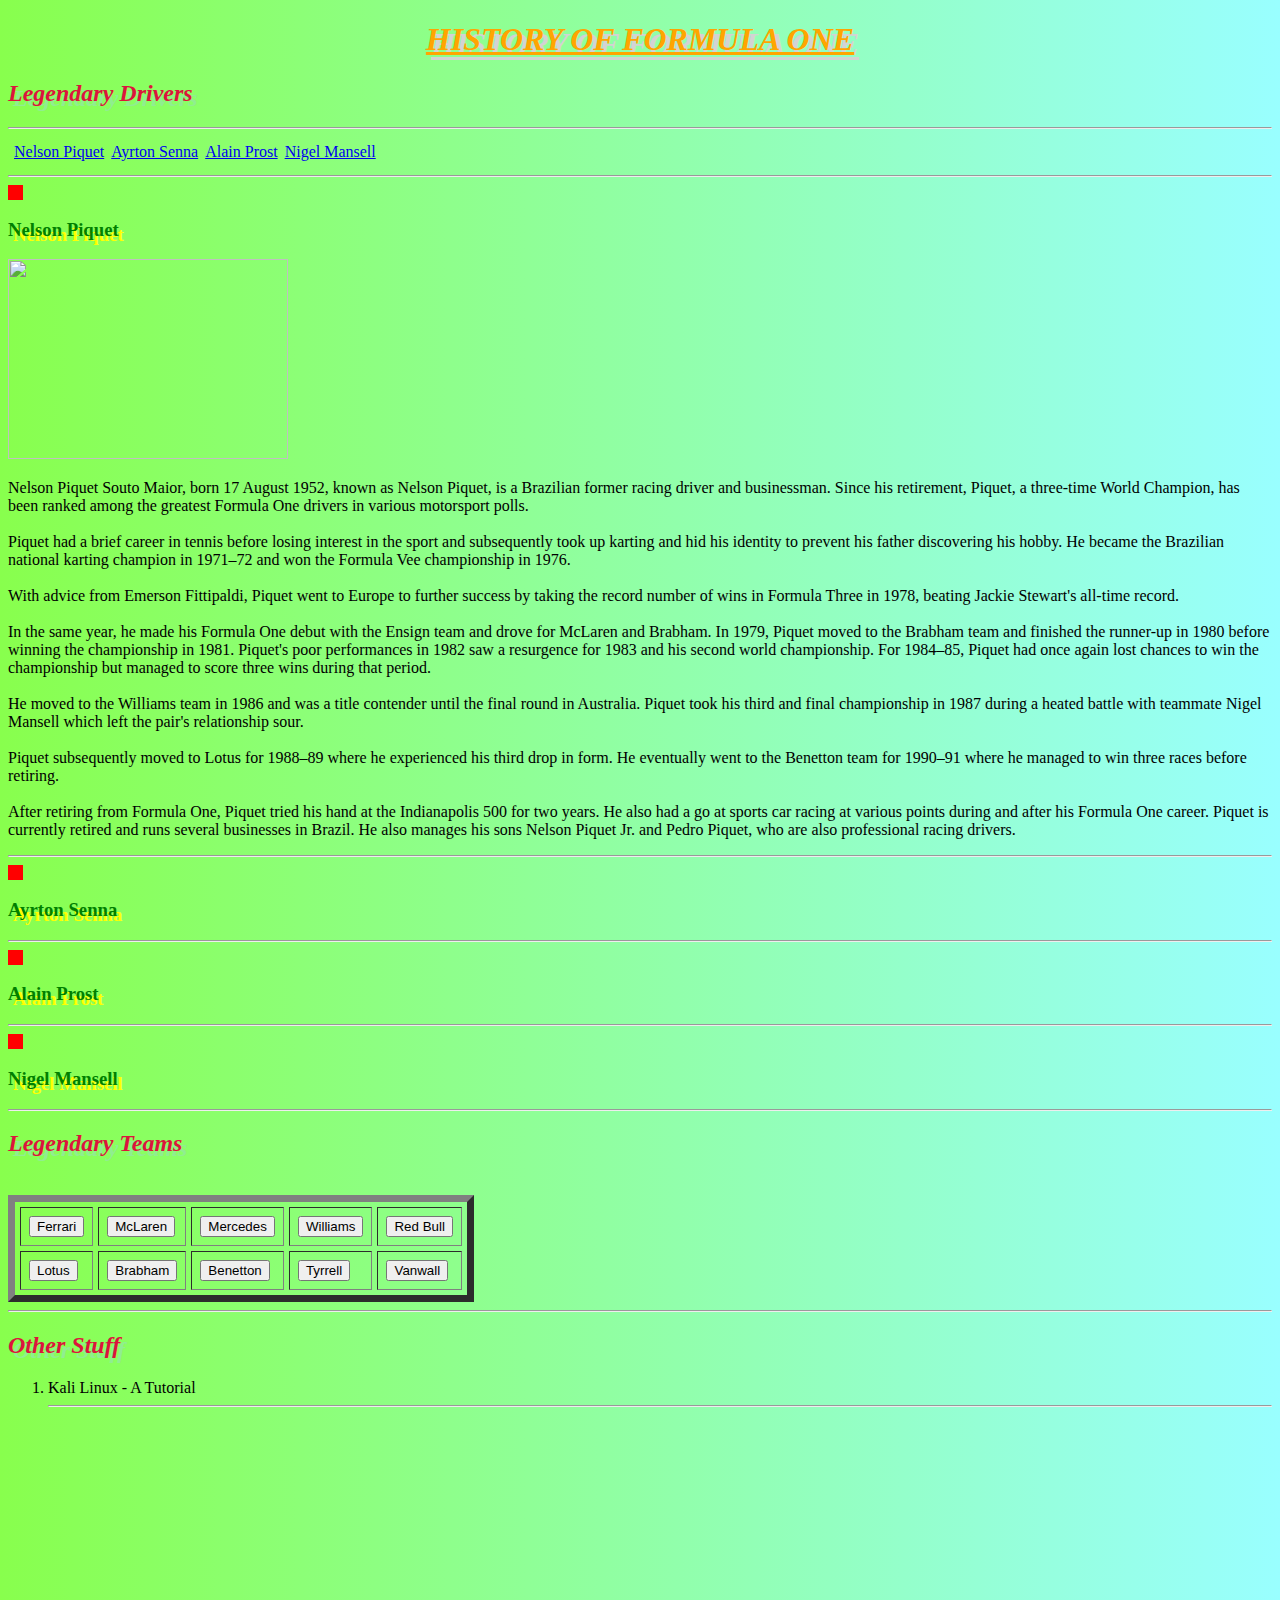
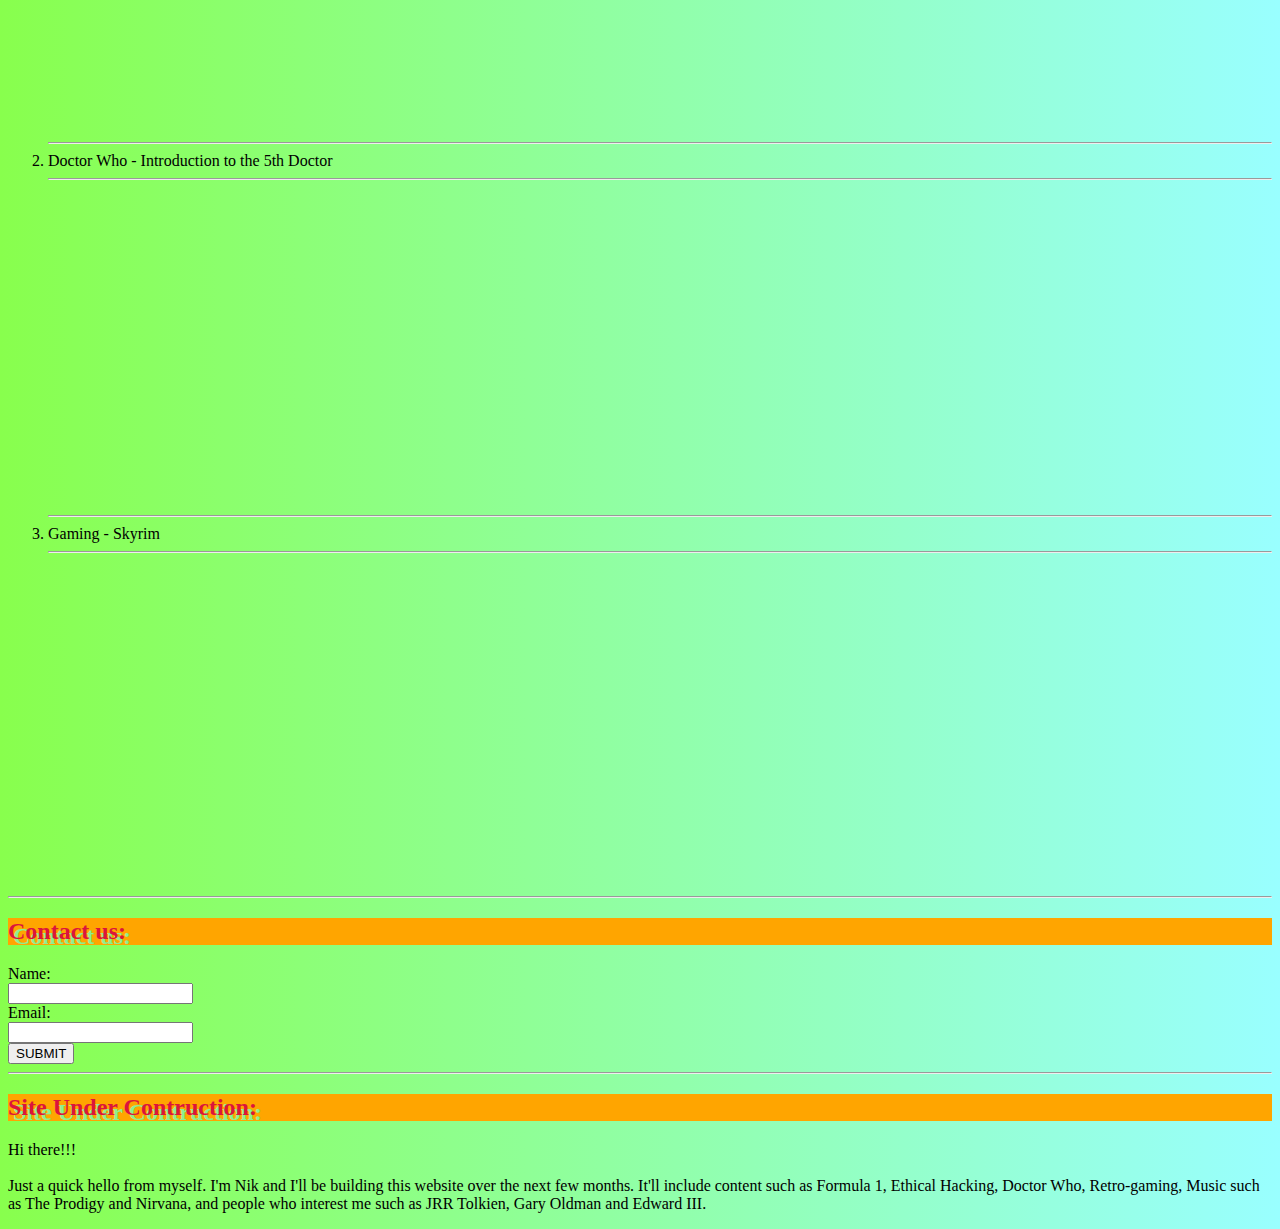
==== WebDevPrice -- Updated/index.html @ 3193a3b4 "Project started? Project resumed!" ====
<!DOCTYPE html>
<html lang="en">
    <head>
        <title>History of Formula 1</title>
        <link rel="stylesheet" href="style.css">
    </head>
    <body>
        <h1><b><u><i>HISTORY OF FORMULA ONE</i></u></b></h1>
        <h2><i><b>Legendary Drivers</b></i></h2>
        <hr>
        <table cellspacing="5" >
            <td><a href="#">Nelson Piquet</a></td>
            <td><a href="#">Ayrton Senna</a></td>
            <td><a href="#">Alain Prost</a></td>
            <td><a href="#">Nigel Mansell</a></td>
        </table>
        <hr>
        <div class="square"></div>
        <h3><b>Nelson Piquet</b></h3>

        <img
        src="https://statics.sportskeeda.com/wp-content/uploads/2013/01/Nelson-Piquet-1981-1983-1987-1184699.jpg" height="200" width="280">
        <p> Nelson Piquet Souto Maior, born 17 August 1952, known as Nelson Piquet, is a Brazilian former racing driver and businessman. Since his retirement, Piquet, a three-time World Champion, has been ranked among the greatest Formula One drivers in various motorsport polls.
        <br><br>Piquet had a brief career in tennis before losing interest in the sport and subsequently took up karting and hid his identity to prevent his father discovering his hobby. He became the Brazilian national karting champion in 1971–72 and won the Formula Vee championship in 1976.
        <br><br>With advice from Emerson Fittipaldi, Piquet went to Europe to further success by taking the record number of wins in Formula Three in 1978, beating Jackie Stewart's all-time record.
        <br><br>In the same year, he made his Formula One debut with the Ensign team and drove for McLaren and Brabham. In 1979, Piquet moved to the Brabham team and finished the runner-up in 1980 before winning the championship in 1981. Piquet's poor performances in 1982 saw a resurgence for 1983 and his second world championship. For 1984–85, Piquet had once again lost chances to win the championship but managed to score three wins during that period.
        <br><br>He moved to the Williams team in 1986 and was a title contender until the final round in Australia. Piquet took his third and final championship in 1987 during a heated battle with teammate Nigel Mansell which left the pair's relationship sour.
        <br><br>Piquet subsequently moved to Lotus for 1988–89 where he experienced his third drop in form. He eventually went to the Benetton team for 1990–91 where he managed to win three races before retiring.
        <br><br>After retiring from Formula One, Piquet tried his hand at the Indianapolis 500 for two years. He also had a go at sports car racing at various points during and after his Formula One career. Piquet is currently retired and runs several businesses in Brazil. He also manages his sons Nelson Piquet Jr. and Pedro Piquet, who are also professional racing drivers.</p>
        <hr>
          <div class="square"></div>
          <h3>Ayrton Senna</h3>
        <hr>
          <div class="square"></div>
          <h3>Alain Prost</h3>
        <hr>
          <div class="square"></div>
          <h3>Nigel Mansell</h3>
        <hr>
        <h2><i><b>Legendary Teams</b></i></h2>
        <table
            border="7"
            cellpadding="8"
            cellspacing="5">
            <tr>
                <td><button>Ferrari</button></td>
                <td><button>McLaren</button></td>
                <td><button>Mercedes</button></td>
                <td><button>Williams</button></td>
                <td><button>Red Bull</button></td>
            </tr>
            <tr>
                <td><button>Lotus</button></td>
                <td><button>Brabham</button></td>
                <td><button>Benetton</button></td>
                <td><button>Tyrrell</button></td>
                <td><button>Vanwall</button></td>
            </tr>
            <br>
        </table>
        <hr>
        <h2><i><b>Other Stuff</b></i></h2>
        <ol>
            <li>Kali Linux - A Tutorial</li>
            <hr>
            <iframe width="560" height="315" src="https://www.youtube.com/embed/lZAoFs75_cs" title="YouTube video player" frameborder="0" allow="accelerometer; autoplay; clipboard-write; encrypted-media; gyroscope; picture-in-picture" allowfullscreen></iframe>
            <hr>
            <li>Doctor Who - Introduction to the 5th Doctor</li>
            <hr>
            <iframe width="560" height="315" src="https://www.youtube.com/embed/2q2r_NIXhMY" title="YouTube video player" frameborder="0" allow="accelerometer; autoplay; clipboard-write; encrypted-media; gyroscope; picture-in-picture" allowfullscreen></iframe>
            <hr>
            <li>Gaming - Skyrim</li>
            <hr>
            <iframe width="560" height="315" src="https://www.youtube.com/embed/6umhTJQltak" title="YouTube video player" frameborder="0" allow="accelerometer; autoplay; clipboard-write; encrypted-media; gyroscope; picture-in-picture" allowfullscreen></iframe>
        </ol>
        <hr>
        <div class="container">
          <h2>Contact us:</h2>
        </div>
        <form>
            Name:<br>
            <input type="text">
            <br>
            Email:<br>
            <input type="text"><br>
            <button>SUBMIT</button>
            </form>
        <hr>
        <div class="container">
          <h2>Site Under Contruction:</h2>
        </div>
        <p>Hi there!!!<br>
        <br>Just a quick hello from myself. I'm Nik and I'll be building this website over the next few months. It'll include content such as Formula 1, Ethical Hacking, Doctor Who, Retro-gaming, Music such as The Prodigy and Nirvana, and people who interest me such as JRR Tolkien, Gary Oldman and Edward III.</p>
    </body>
</html>
---- WebDevPrice -- Updated/style.css ----
body {
  background: linear-gradient(to left, #99ffff, #88ff4d);
}

.square {
  width: 15px;
  height: 15px;
  background-color: red;
}

.container {
  background-color: orange;
}

h1 {
    color: orange;
    text-align: center;
    text-shadow: 5px 5px lightgrey;
}

h2 {
    color: crimson;
    text-shadow: 5px 5px lightgreen;
}

h3 {
    color: green;
      text-shadow: 5px 5px yellow;
}
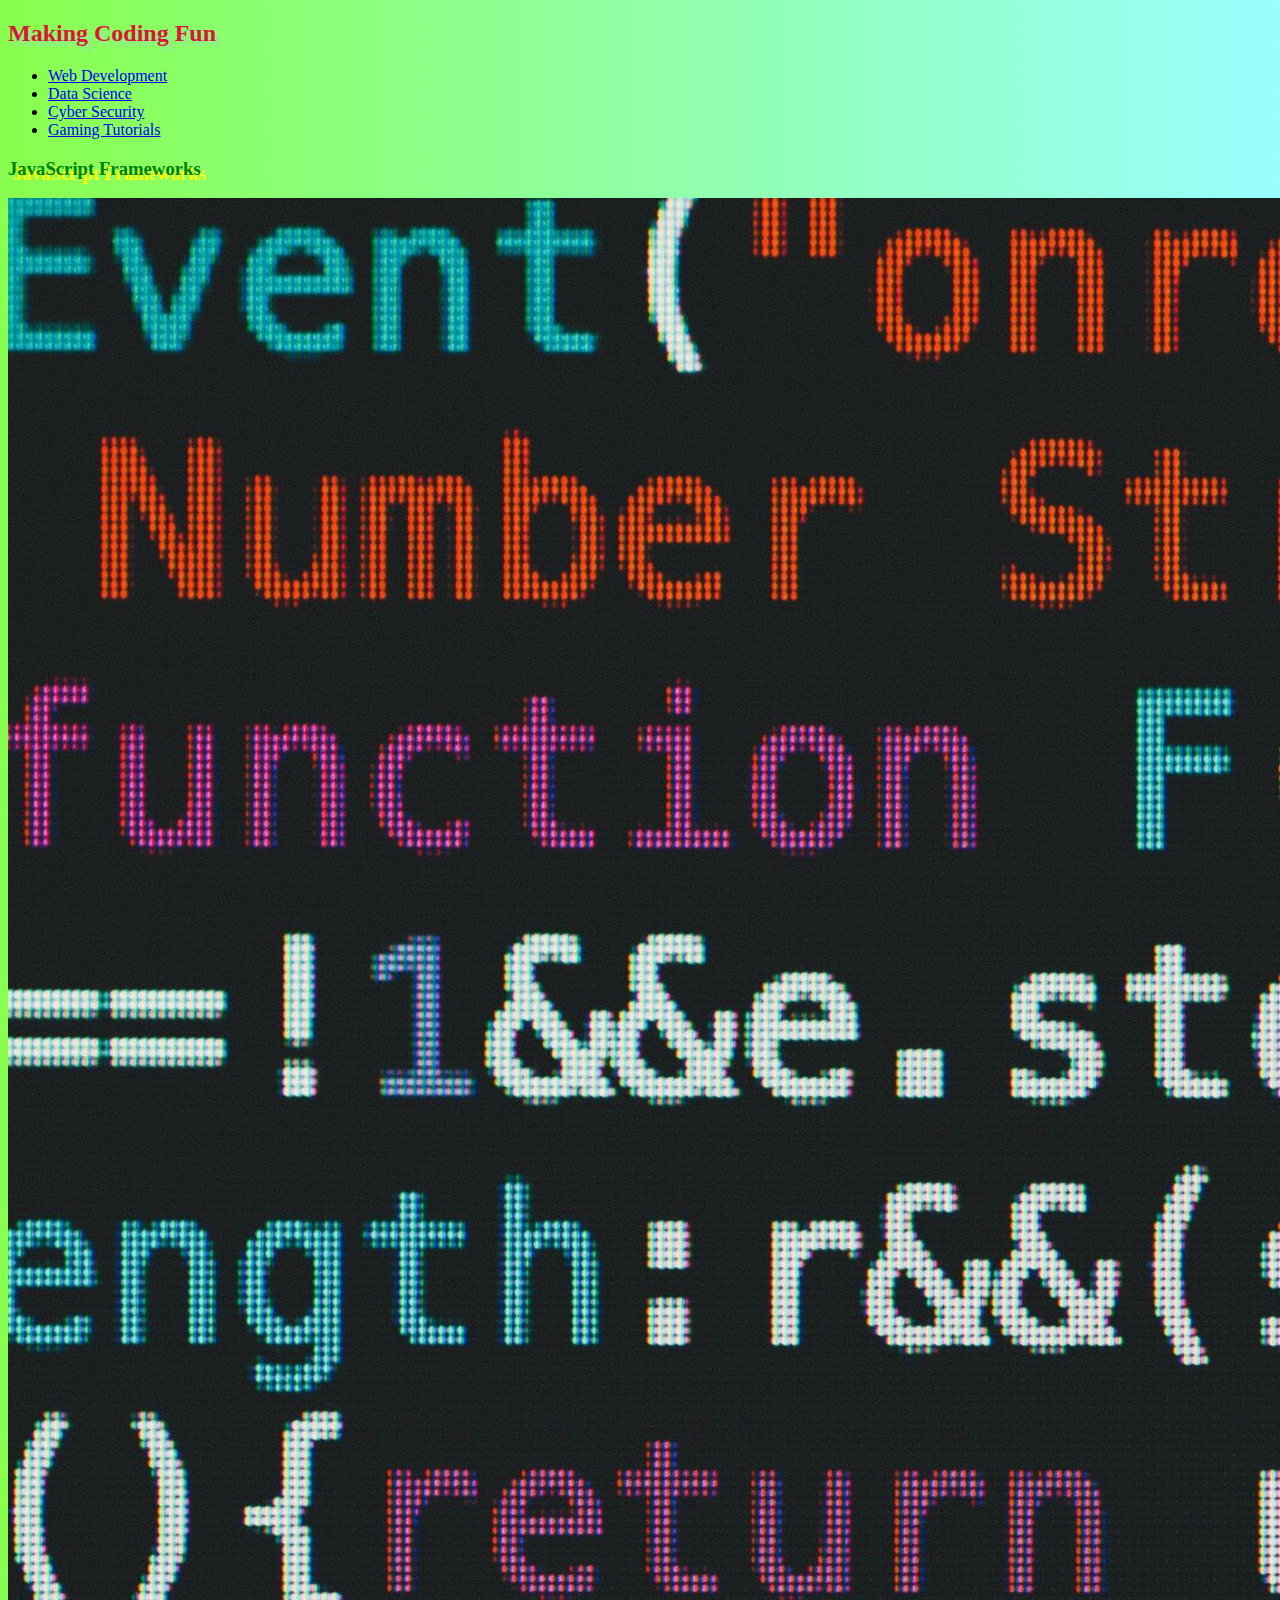
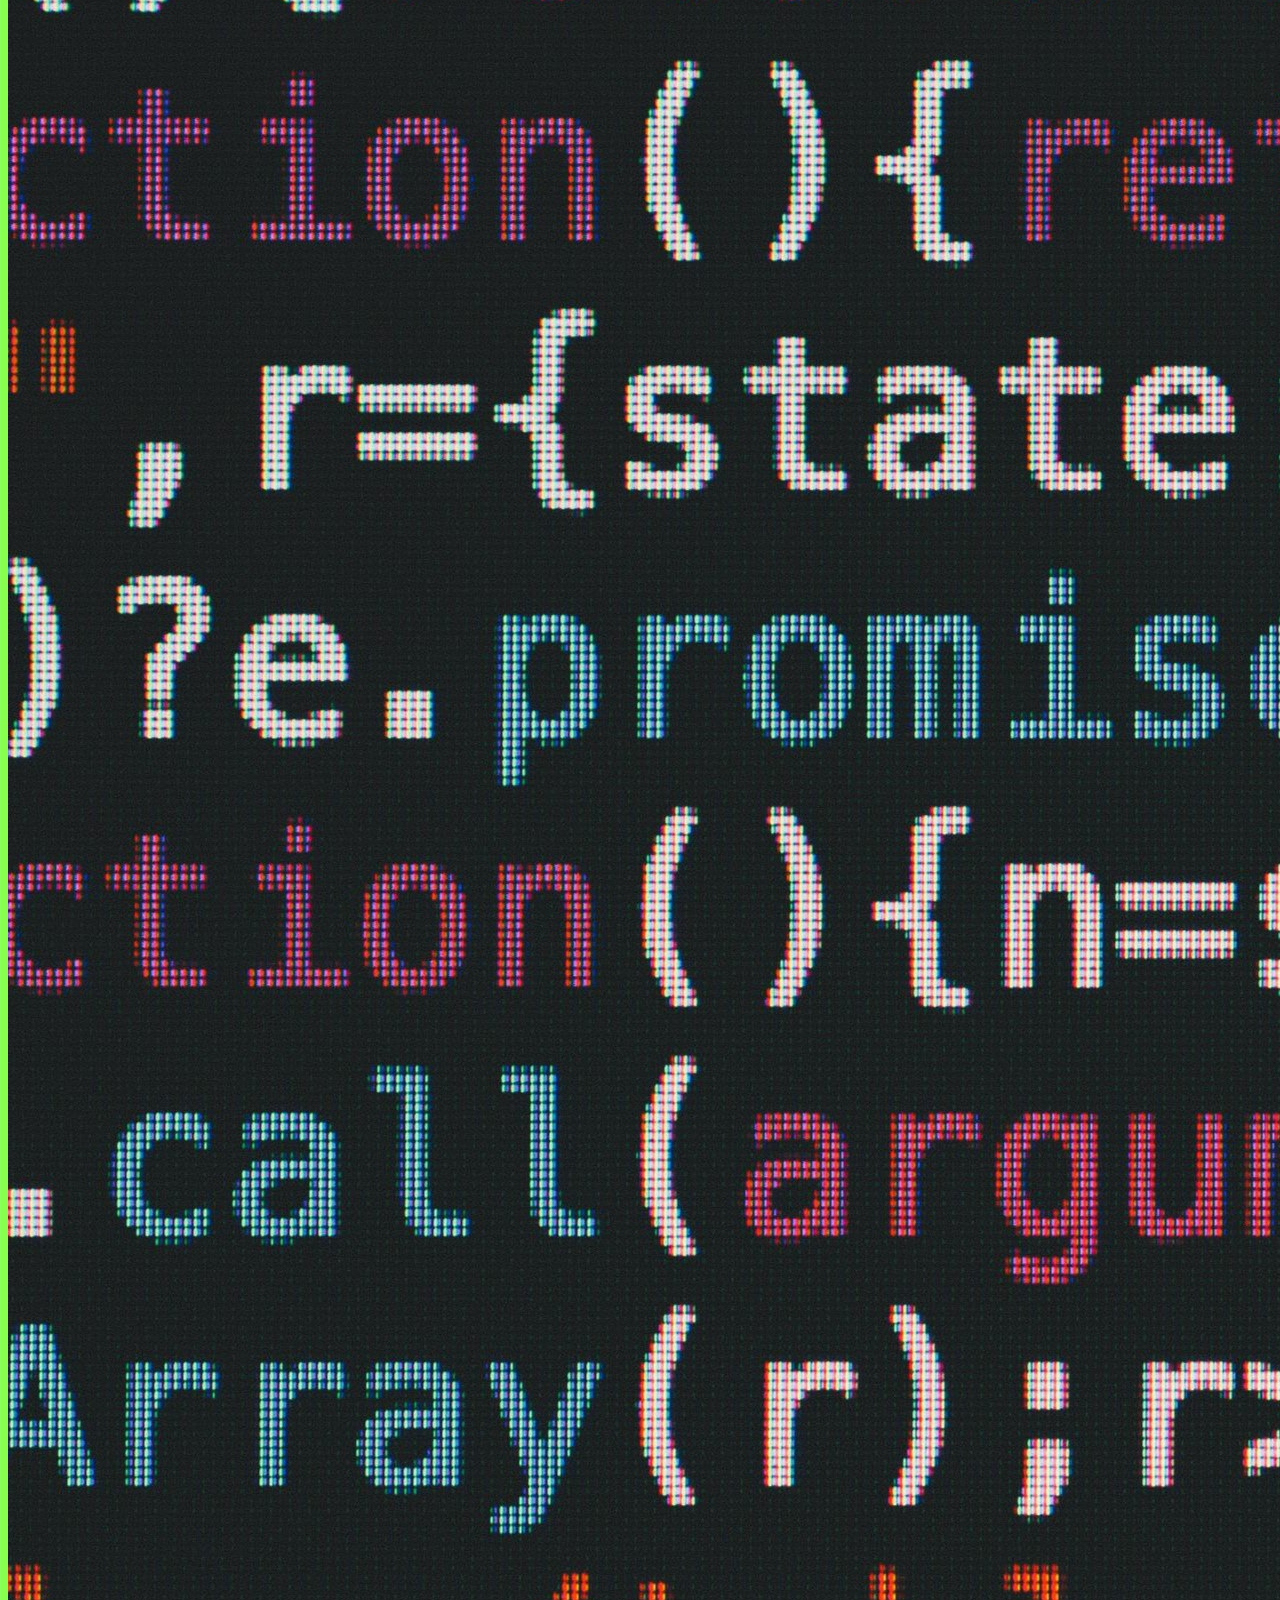
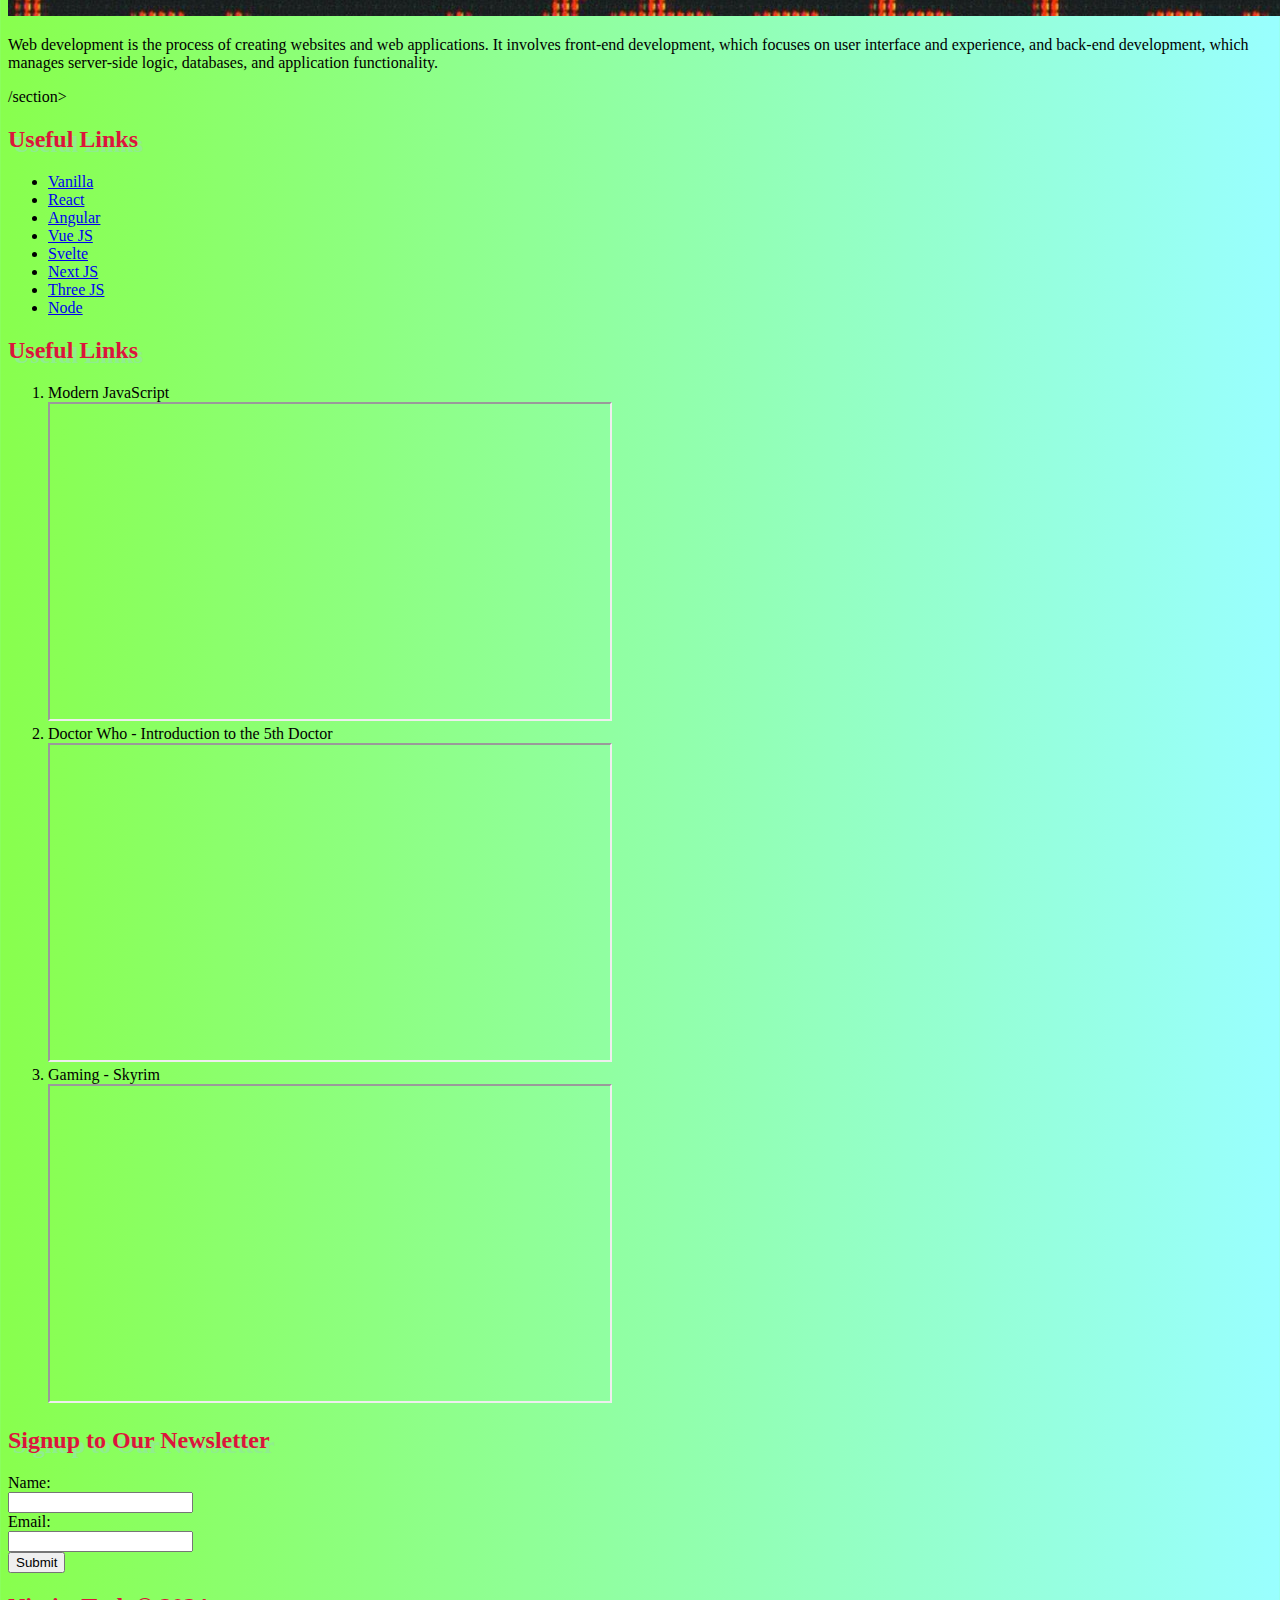
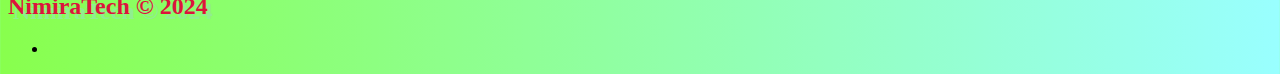
==== commit c80431b8: "Cleaned up the HTML which still needs work." ====
--- a/WebDevPrice -- Updated/index.html
+++ b/WebDevPrice -- Updated/index.html
@@ -1,95 +1,95 @@
 <!DOCTYPE html>
 <html lang="en">
-    <head>
-        <title>History of Formula 1</title>
-        <link rel="stylesheet" href="style.css">
-    </head>
-    <body>
-        <h1><b><u><i>HISTORY OF FORMULA ONE</i></u></b></h1>
-        <h2><i><b>Legendary Drivers</b></i></h2>
-        <hr>
-        <table cellspacing="5" >
-            <td><a href="#">Nelson Piquet</a></td>
-            <td><a href="#">Ayrton Senna</a></td>
-            <td><a href="#">Alain Prost</a></td>
-            <td><a href="#">Nigel Mansell</a></td>
-        </table>
-        <hr>
-        <div class="square"></div>
-        <h3><b>Nelson Piquet</b></h3>
-
-        <img
-        src="https://statics.sportskeeda.com/wp-content/uploads/2013/01/Nelson-Piquet-1981-1983-1987-1184699.jpg" height="200" width="280">
-        <p> Nelson Piquet Souto Maior, born 17 August 1952, known as Nelson Piquet, is a Brazilian former racing driver and businessman. Since his retirement, Piquet, a three-time World Champion, has been ranked among the greatest Formula One drivers in various motorsport polls.
-        <br><br>Piquet had a brief career in tennis before losing interest in the sport and subsequently took up karting and hid his identity to prevent his father discovering his hobby. He became the Brazilian national karting champion in 1971–72 and won the Formula Vee championship in 1976.
-        <br><br>With advice from Emerson Fittipaldi, Piquet went to Europe to further success by taking the record number of wins in Formula Three in 1978, beating Jackie Stewart's all-time record.
-        <br><br>In the same year, he made his Formula One debut with the Ensign team and drove for McLaren and Brabham. In 1979, Piquet moved to the Brabham team and finished the runner-up in 1980 before winning the championship in 1981. Piquet's poor performances in 1982 saw a resurgence for 1983 and his second world championship. For 1984–85, Piquet had once again lost chances to win the championship but managed to score three wins during that period.
-        <br><br>He moved to the Williams team in 1986 and was a title contender until the final round in Australia. Piquet took his third and final championship in 1987 during a heated battle with teammate Nigel Mansell which left the pair's relationship sour.
-        <br><br>Piquet subsequently moved to Lotus for 1988–89 where he experienced his third drop in form. He eventually went to the Benetton team for 1990–91 where he managed to win three races before retiring.
-        <br><br>After retiring from Formula One, Piquet tried his hand at the Indianapolis 500 for two years. He also had a go at sports car racing at various points during and after his Formula One career. Piquet is currently retired and runs several businesses in Brazil. He also manages his sons Nelson Piquet Jr. and Pedro Piquet, who are also professional racing drivers.</p>
-        <hr>
-          <div class="square"></div>
-          <h3>Ayrton Senna</h3>
-        <hr>
-          <div class="square"></div>
-          <h3>Alain Prost</h3>
-        <hr>
-          <div class="square"></div>
-          <h3>Nigel Mansell</h3>
-        <hr>
-        <h2><i><b>Legendary Teams</b></i></h2>
-        <table
-            border="7"
-            cellpadding="8"
-            cellspacing="5">
-            <tr>
-                <td><button>Ferrari</button></td>
-                <td><button>McLaren</button></td>
-                <td><button>Mercedes</button></td>
-                <td><button>Williams</button></td>
-                <td><button>Red Bull</button></td>
-            </tr>
-            <tr>
-                <td><button>Lotus</button></td>
-                <td><button>Brabham</button></td>
-                <td><button>Benetton</button></td>
-                <td><button>Tyrrell</button></td>
-                <td><button>Vanwall</button></td>
-            </tr>
-            <br>
-        </table>
-        <hr>
-        <h2><i><b>Other Stuff</b></i></h2>
-        <ol>
-            <li>Kali Linux - A Tutorial</li>
-            <hr>
-            <iframe width="560" height="315" src="https://www.youtube.com/embed/lZAoFs75_cs" title="YouTube video player" frameborder="0" allow="accelerometer; autoplay; clipboard-write; encrypted-media; gyroscope; picture-in-picture" allowfullscreen></iframe>
-            <hr>
-            <li>Doctor Who - Introduction to the 5th Doctor</li>
-            <hr>
-            <iframe width="560" height="315" src="https://www.youtube.com/embed/2q2r_NIXhMY" title="YouTube video player" frameborder="0" allow="accelerometer; autoplay; clipboard-write; encrypted-media; gyroscope; picture-in-picture" allowfullscreen></iframe>
-            <hr>
-            <li>Gaming - Skyrim</li>
-            <hr>
-            <iframe width="560" height="315" src="https://www.youtube.com/embed/6umhTJQltak" title="YouTube video player" frameborder="0" allow="accelerometer; autoplay; clipboard-write; encrypted-media; gyroscope; picture-in-picture" allowfullscreen></iframe>
-        </ol>
-        <hr>
-        <div class="container">
-          <h2>Contact us:</h2>
-        </div>
-        <form>
-            Name:<br>
-            <input type="text">
-            <br>
-            Email:<br>
-            <input type="text"><br>
-            <button>SUBMIT</button>
-            </form>
-        <hr>
-        <div class="container">
-          <h2>Site Under Contruction:</h2>
-        </div>
-        <p>Hi there!!!<br>
-        <br>Just a quick hello from myself. I'm Nik and I'll be building this website over the next few months. It'll include content such as Formula 1, Ethical Hacking, Doctor Who, Retro-gaming, Music such as The Prodigy and Nirvana, and people who interest me such as JRR Tolkien, Gary Oldman and Edward III.</p>
-    </body>
+<head>
+  <meta charset="UTF-8">
+  <meta name="viewport" content="width=device-width, initial-scale=1.0">
+  <title>NimiraTech</title>
+  <link rel="icon" type="image/png" href="images/billy.png">
+  <link rel="stylesheet" href="style.css">
+</head>
+<body>
+  <main>
+    <section>
+      <h2>Making Coding Fun</h2>
+      <nav>
+          <ul>
+              <li><a href="#">Web Development</a></li>
+              <li><a href="#">Data Science</a></li>
+              <li><a href="#">Cyber Security</a></li>
+              <li><a href="#">Gaming Tutorials</a></li>
+          </ul>
+      </nav>
+      <div>
+        <h3>JavaScript Frameworks</h3>
+        <img src="./images/coding.jpg" alt="coding">
+        <p> Web development is the process of creating websites and web applications. It involves front-end development, which focuses on user interface and experience, and back-end development, which manages server-side logic, databases, and application functionality.</p>
+      </div>
+    </section>
+    <section>/section>
+      <h2>Useful Links</h2>
+      <ul>
+        <li>
+          <a href="https://developer.mozilla.org/en-US/docs/Learn/JavaScript">Vanilla</a>
+        </li>
+        <li>
+          <a href="https://react.dev/">React</a>
+        </li>
+        <li>
+          <a href="https://angular.dev/">Angular</a>
+        </li>
+        <li>
+          <a href="https://vuejs.org/">Vue JS</a>
+        </li>
+        <li>
+          <a href="https://svelte.dev/">Svelte</a>
+        </li>
+        <li>
+          <a href="https://nextjs.org/">Next JS</a>
+        </li>
+        <li>
+          <a href="https://threejs.org/">Three JS</a>
+        </li>
+        <li>
+          <a href="https://nodejs.org/en">Node</a>
+        </li>
+      </ul>
+    </section>
+    <section>
+      <h2>Useful Links</h2>
+      <ol>
+          <li>Modern JavaScript</li>
+          
+          <iframe width="560" height="315" src="https://www.youtube.com/watch?v=BI1o2H9z9fo&t=243s" title="Modern JavaScript"></iframe>
+  
+          <li>Doctor Who - Introduction to the 5th Doctor</li>
+  
+          <iframe width="560" height="315" src="https://www.youtube.com/watch?v=awC7FuGqfHM" title="5th Doctor Introduction"></iframe>
+  
+          <li>Gaming - Skyrim</li>
+  
+          <iframe width="560" height="315" src="https://www.youtube.com/embed/6umhTJQltak" title="Skyrim Gaming"></iframe>
+      </ol>
+    </section>
+    <section>
+      <h2>Signup to Our Newsletter</h2>
+      <form>
+          <label for="name">Name:</label><br>
+          <input type="text" id="name" name="name"><br>
+          <label for="email">Email:</label><br>
+          <input type="email" id="email" name="email"><br>
+          <button type="submit">Submit</button>
+      </form>
+    </section>
+    <footer>
+      <h2>NimiraTech &copy; 2024</h2>
+      <ul>
+        <li>
+          <a href="#"><i class="fa-brands fa-github"></i></a>
+          <a href="#"><i class="fa-brands fa-discord"></i></a>
+          <a href="#"><i class="fa-brands fa-youtube"></i></a>
+        </li>
+      </ul>
+    </footer>
+  </main>
+</body>
 </html>
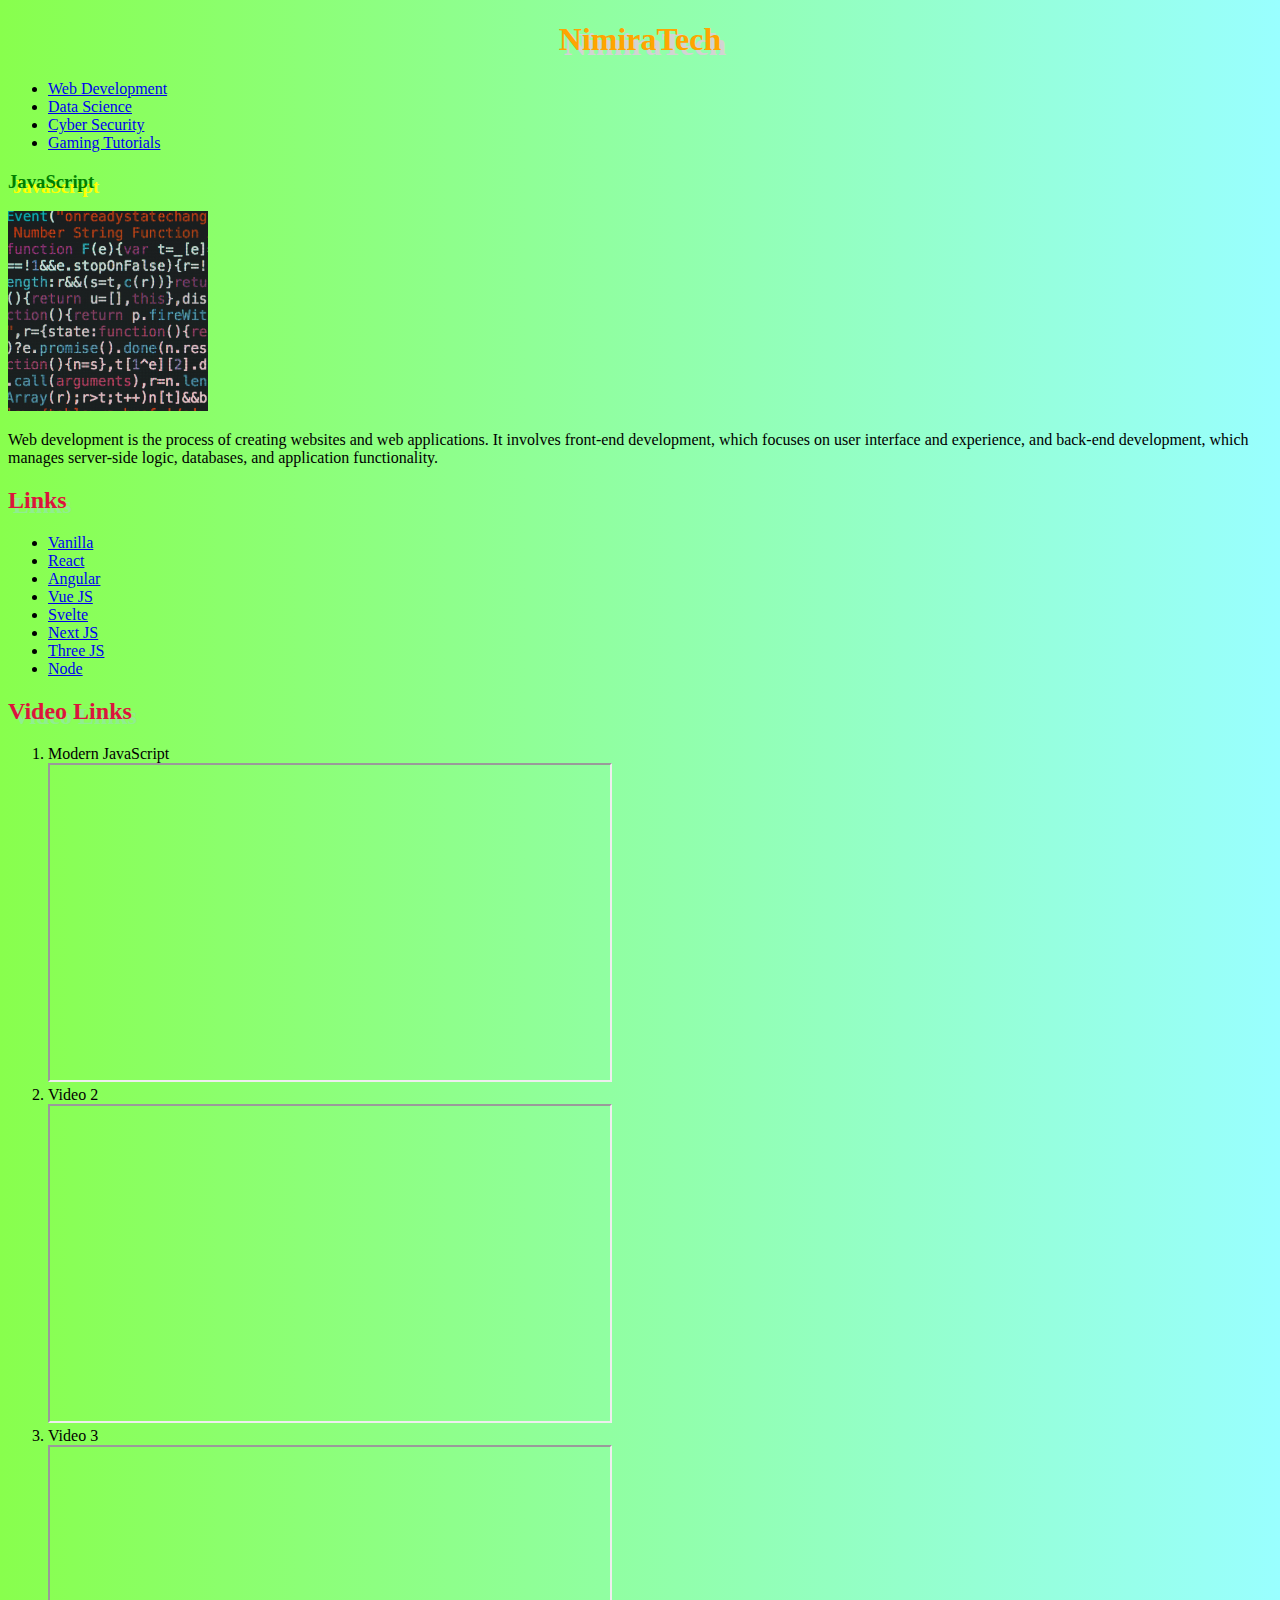
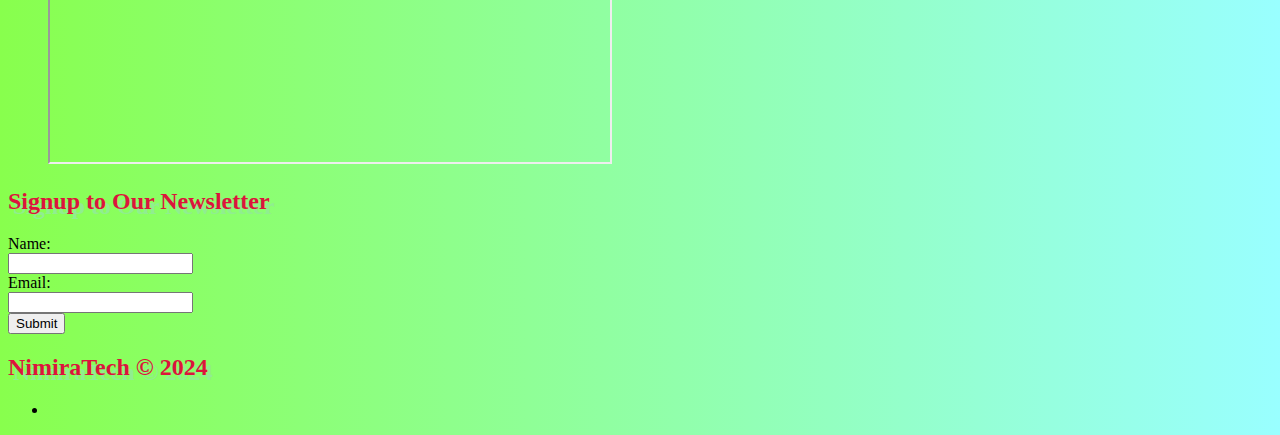
==== commit 61f31a54: "Made HTML more organised." ====
--- a/WebDevPrice -- Updated/index.html
+++ b/WebDevPrice -- Updated/index.html
@@ -8,25 +8,27 @@
   <link rel="stylesheet" href="style.css">
 </head>
 <body>
-  <main>
-    <section>
-      <h2>Making Coding Fun</h2>
-      <nav>
-          <ul>
-              <li><a href="#">Web Development</a></li>
-              <li><a href="#">Data Science</a></li>
-              <li><a href="#">Cyber Security</a></li>
-              <li><a href="#">Gaming Tutorials</a></li>
-          </ul>
-      </nav>
-      <div>
-        <h3>JavaScript Frameworks</h3>
-        <img src="./images/coding.jpg" alt="coding">
-        <p> Web development is the process of creating websites and web applications. It involves front-end development, which focuses on user interface and experience, and back-end development, which manages server-side logic, databases, and application functionality.</p>
-      </div>
-    </section>
-    <section>/section>
-      <h2>Useful Links</h2>
+  <header>
+    <div>
+      <h1>NimiraTech</h1>
+    </div>
+    <nav>
+      <ul>
+          <li><a href="#">Web Development</a></li>
+          <li><a href="#">Data Science</a></li>
+          <li><a href="#">Cyber Security</a></li>
+          <li><a href="#">Gaming Tutorials</a></li>
+      </ul>
+    </nav>
+  </header>
+  <section class="section-1">
+    <div>
+      <h3>JavaScript</h3>
+      <img src="./images/coding.jpg" alt="coding" width="200" height="200">
+      <p> Web development is the process of creating websites and web applications. It involves front-end development, which focuses on user interface and experience, and back-end development, which manages server-side logic, databases, and application functionality.</p>
+    </div>
+    <div>
+      <h2>Links</h2>
       <ul>
         <li>
           <a href="https://developer.mozilla.org/en-US/docs/Learn/JavaScript">Vanilla</a>
@@ -53,43 +55,43 @@
           <a href="https://nodejs.org/en">Node</a>
         </li>
       </ul>
-    </section>
-    <section>
-      <h2>Useful Links</h2>
-      <ol>
-          <li>Modern JavaScript</li>
-          
-          <iframe width="560" height="315" src="https://www.youtube.com/watch?v=BI1o2H9z9fo&t=243s" title="Modern JavaScript"></iframe>
-  
-          <li>Doctor Who - Introduction to the 5th Doctor</li>
-  
-          <iframe width="560" height="315" src="https://www.youtube.com/watch?v=awC7FuGqfHM" title="5th Doctor Introduction"></iframe>
-  
-          <li>Gaming - Skyrim</li>
-  
-          <iframe width="560" height="315" src="https://www.youtube.com/embed/6umhTJQltak" title="Skyrim Gaming"></iframe>
-      </ol>
-    </section>
-    <section>
-      <h2>Signup to Our Newsletter</h2>
-      <form>
-          <label for="name">Name:</label><br>
-          <input type="text" id="name" name="name"><br>
-          <label for="email">Email:</label><br>
-          <input type="email" id="email" name="email"><br>
-          <button type="submit">Submit</button>
-      </form>
-    </section>
-    <footer>
-      <h2>NimiraTech &copy; 2024</h2>
-      <ul>
-        <li>
-          <a href="#"><i class="fa-brands fa-github"></i></a>
-          <a href="#"><i class="fa-brands fa-discord"></i></a>
-          <a href="#"><i class="fa-brands fa-youtube"></i></a>
-        </li>
-      </ul>
-    </footer>
-  </main>
+    </div>
+  </section>
+  <section class="section-2">
+    <h2>Video Links</h2>
+    <ol>
+        <li>Modern JavaScript</li>
+        
+        <iframe width="560" height="315" src="https://www.youtube.com/watch?v=BI1o2H9z9fo&t=243s" title="Modern JavaScript"></iframe>
+
+        <li>Video 2</li>
+
+        <iframe width="560" height="315" src="https://www.youtube.com/watch?v=awC7FuGqfHM" title="5th Doctor Introduction"></iframe>
+
+        <li>Video 3</li>
+
+        <iframe width="560" height="315" src="https://www.youtube.com/embed/6umhTJQltak" title="Skyrim Gaming"></iframe>
+    </ol>
+  </section>
+  <section class="section-3">
+    <h2>Signup to Our Newsletter</h2>
+    <form>
+        <label for="name">Name:</label><br>
+        <input type="text" id="name" name="name"><br>
+        <label for="email">Email:</label><br>
+        <input type="email" id="email" name="email"><br>
+        <button type="submit">Submit</button>
+    </form>
+  </section>
+  <footer>
+    <h2>NimiraTech &copy; 2024</h2>
+    <ul>
+      <li>
+        <a href="#"><i class="fa-brands fa-github"></i></a>
+        <a href="#"><i class="fa-brands fa-discord"></i></a>
+        <a href="#"><i class="fa-brands fa-youtube"></i></a>
+      </li>
+    </ul>
+  </footer>
 </body>
 </html>
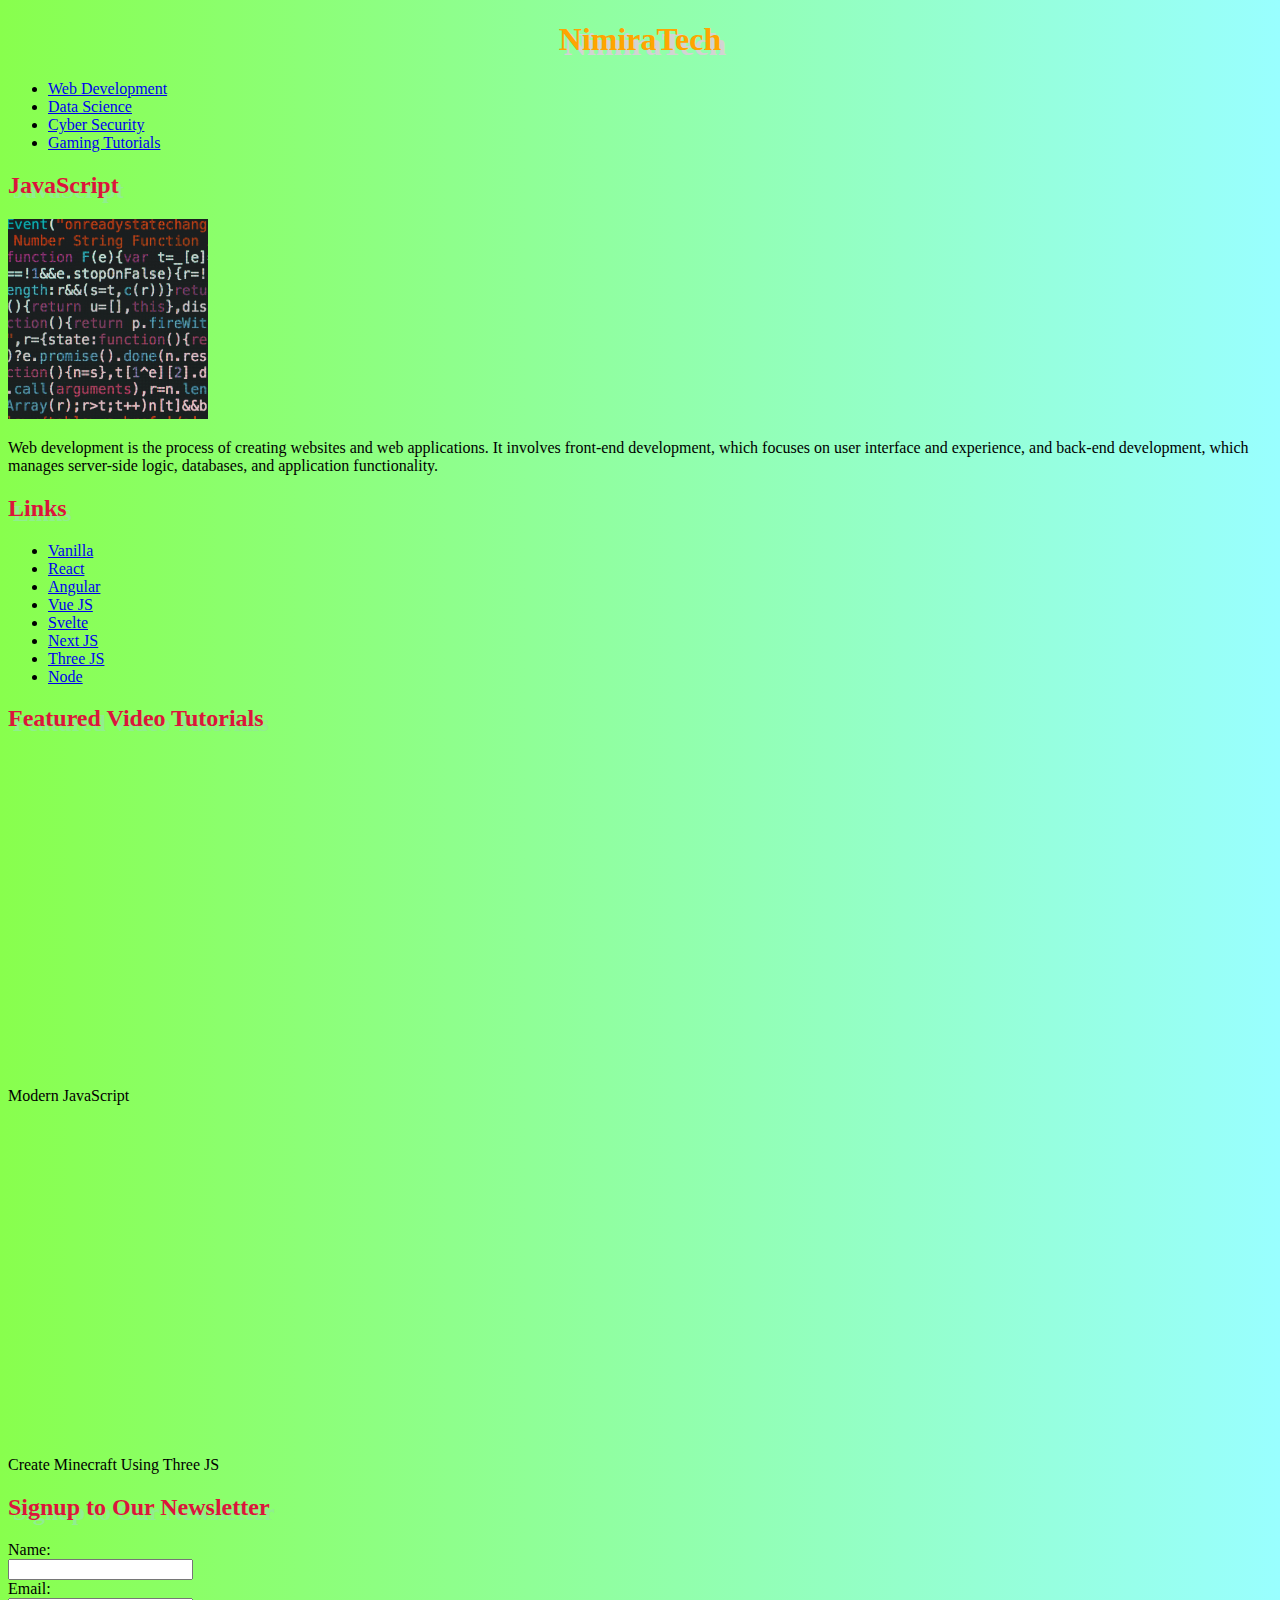
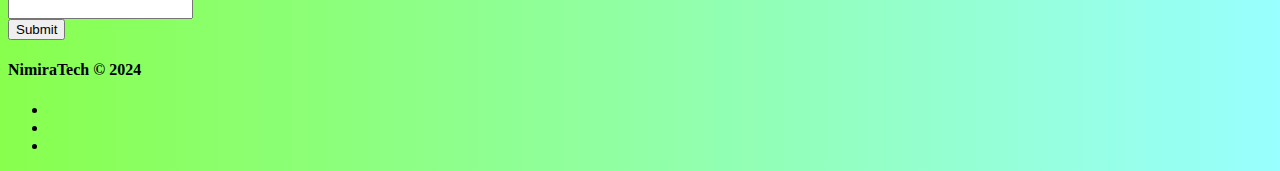
==== commit 9782192a: "Binned the old Section 3 and rewrote it completely." ====
--- a/WebDevPrice -- Updated/index.html
+++ b/WebDevPrice -- Updated/index.html
@@ -3,9 +3,10 @@
 <head>
   <meta charset="UTF-8">
   <meta name="viewport" content="width=device-width, initial-scale=1.0">
-  <title>NimiraTech</title>
+  <link rel="stylesheet" href="https://cdnjs.cloudflare.com/ajax/libs/font-awesome/6.7.1/css/all.min.css" integrity="sha512-5Hs3dF2AEPkpNAR7UiOHba+lRSJNeM2ECkwxUIxC1Q/FLycGTbNapWXB4tP889k5T5Ju8fs4b1P5z/iB4nMfSQ==" crossorigin="anonymous" referrerpolicy="no-referrer" />
   <link rel="icon" type="image/png" href="images/billy.png">
   <link rel="stylesheet" href="style.css">
+  <title>NimiraTech</title>
 </head>
 <body>
   <header>
@@ -23,7 +24,7 @@
   </header>
   <section class="section-1">
     <div>
-      <h3>JavaScript</h3>
+      <h2>JavaScript</h2>
       <img src="./images/coding.jpg" alt="coding" width="200" height="200">
       <p> Web development is the process of creating websites and web applications. It involves front-end development, which focuses on user interface and experience, and back-end development, which manages server-side logic, databases, and application functionality.</p>
     </div>
@@ -57,22 +58,20 @@
       </ul>
     </div>
   </section>
-  <section class="section-2">
-    <h2>Video Links</h2>
-    <ol>
-        <li>Modern JavaScript</li>
-        
-        <iframe width="560" height="315" src="https://www.youtube.com/watch?v=BI1o2H9z9fo&t=243s" title="Modern JavaScript"></iframe>
-
-        <li>Video 2</li>
-
-        <iframe width="560" height="315" src="https://www.youtube.com/watch?v=awC7FuGqfHM" title="5th Doctor Introduction"></iframe>
-
-        <li>Video 3</li>
-
-        <iframe width="560" height="315" src="https://www.youtube.com/embed/6umhTJQltak" title="Skyrim Gaming"></iframe>
-    </ol>
+  <section class="section-3">
+    <h2>Featured Video Tutorials</h2>
+    <div class="video-container">
+      <div class="video-item">
+        <iframe width="560" height="315" src="https://www.youtube.com/embed/BI1o2H9z9fo?t=336s" title="Modern JavaScript" frameborder="0" allow="accelerometer; autoplay; clipboard-write; encrypted-media; gyroscope; picture-in-picture" allowfullscreen></iframe>
+        <p>Modern JavaScript</p>
+      </div>
+      <div class="video-item">
+        <iframe width="560" height="315" src="https://www.youtube.com/embed/tsOTCn0nROI" title="Create Minecraft Using Three JS" frameborder="0" allow="accelerometer; autoplay; clipboard-write; encrypted-media; gyroscope; picture-in-picture" allowfullscreen></iframe>
+        <p>Create Minecraft Using Three JS</p>
+      </div>
+    </div>
   </section>
+  
   <section class="section-3">
     <h2>Signup to Our Newsletter</h2>
     <form>
@@ -84,11 +83,17 @@
     </form>
   </section>
   <footer>
-    <h2>NimiraTech &copy; 2024</h2>
+    <h4>NimiraTech &copy; 2024</h4>
     <ul>
       <li>
-        <a href="#"><i class="fa-brands fa-github"></i></a>
+        <a href="#">
+          <i class="fa-brands fa-github"></i>
+        </a>
+      </li>
+      <li>
         <a href="#"><i class="fa-brands fa-discord"></i></a>
+      </li>
+      <li>   
         <a href="#"><i class="fa-brands fa-youtube"></i></a>
       </li>
     </ul>
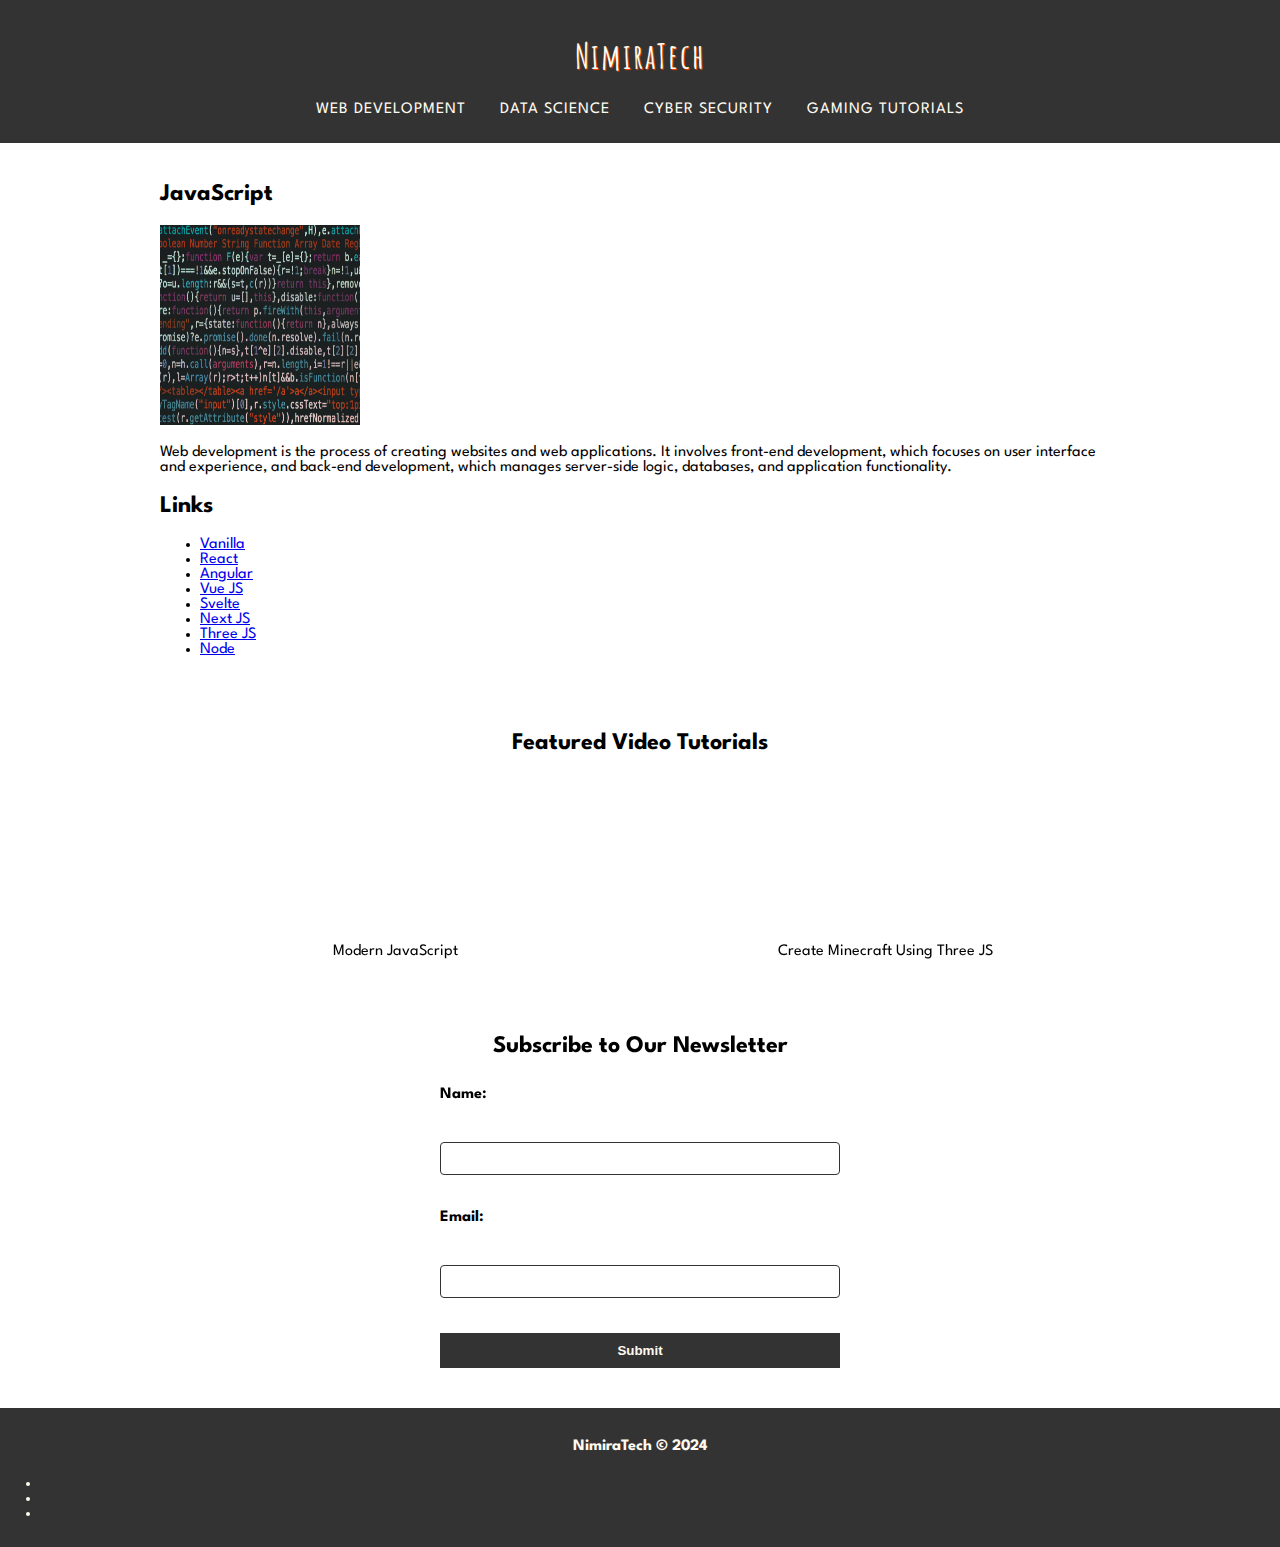
==== commit dd036088: "Updated CSS and tweaked HTML. Brought in new image" ====
--- a/WebDevPrice -- Updated/index.html
+++ b/WebDevPrice -- Updated/index.html
@@ -11,7 +11,7 @@
 <body>
   <header>
     <div>
-      <h1>NimiraTech</h1>
+      <h1 class="logo">NimiraTech</h1>
     </div>
     <nav>
       <ul>
@@ -25,7 +25,7 @@
   <section class="section-1">
     <div>
       <h2>JavaScript</h2>
-      <img src="./images/coding.jpg" alt="coding" width="200" height="200">
+      <img src="./images/code.jpg" alt="coding" width="200" height="200">
       <p> Web development is the process of creating websites and web applications. It involves front-end development, which focuses on user interface and experience, and back-end development, which manages server-side logic, databases, and application functionality.</p>
     </div>
     <div>
@@ -59,7 +59,7 @@
     </div>
   </section>
   <section class="section-3">
-    <h2>Featured Video Tutorials</h2>
+    <h2 class="heading">Featured Video Tutorials</h2>
     <div class="video-container">
       <div class="video-item">
         <iframe width="560" height="315" src="https://www.youtube.com/embed/BI1o2H9z9fo?t=336s" title="Modern JavaScript" frameborder="0" allow="accelerometer; autoplay; clipboard-write; encrypted-media; gyroscope; picture-in-picture" allowfullscreen></iframe>
@@ -72,9 +72,9 @@
     </div>
   </section>
   
-  <section class="section-3">
-    <h2>Signup to Our Newsletter</h2>
+  <section class="section-4">
     <form>
+        <h2 class="heading">Subscribe to Our Newsletter</h2>
         <label for="name">Name:</label><br>
         <input type="text" id="name" name="name"><br>
         <label for="email">Email:</label><br>
--- a/WebDevPrice -- Updated/style.css
+++ b/WebDevPrice -- Updated/style.css
@@ -1,29 +1,122 @@
-body {
-  background: linear-gradient(to left, #99ffff, #88ff4d);
+@import url('https://fonts.googleapis.com/css2?family=Amatic+SC:wght@400;700&family=League+Spartan:wght@100..900&display=swap');
+
+:root {
+  --dark: #333;
+  --light: #fffaf0;
+  --orange: #ff4500;
 }
 
-.square {
-  width: 15px;
-  height: 15px;
-  background-color: red;
+body {
+  font-family: 'League Spartan', sans-serif;
+  margin: 0;
+  padding: 0;
 }
 
-.container {
-  background-color: orange;
+.logo {
+  font-family: 'Amatic SC', sans-serif;
+  font-weight: 700;
+  font-size: 35px;
+  letter-spacing: 2px;
+  text-shadow: 1px 1px 1px var(--orange);
 }
 
-h1 {
-    color: orange;
-    text-align: center;
-    text-shadow: 5px 5px lightgrey;
+header, footer {
+  background-color: var(--dark);
+  color: var(--light);
+  text-align: center;
+  padding: 10px 0;
 }
 
-h2 {
-    color: crimson;
-    text-shadow: 5px 5px lightgreen;
+nav ul {
+  list-style-type: none;
+  padding: 0;
 }
 
-h3 {
-    color: green;
-      text-shadow: 5px 5px yellow;
+nav ul li {
+  display: inline;
+  margin: 0 15px;
 }
+
+nav ul li a {
+  color: var(--light);
+  font-weight: 400;
+  text-transform: uppercase;
+  text-decoration: none;
+  letter-spacing: 1px;
+  transition: color 0.5s ease-in;
+}
+
+nav ul li a:hover {
+  color: var(--orange);
+}
+
+.section-1, 
+.section-2, 
+.section-3, 
+.section-4 {
+  padding: 20px; 
+  max-width: 960px; 
+  margin: 0 auto; 
+}
+
+.heading {
+  text-align: center;
+}
+
+.section-3 .video-container {
+  display: flex;
+  flex-wrap: wrap;
+  gap: 20px;
+  justify-content: center;
+}
+
+.section-3 .video-item {
+  flex: 1 1 calc(50% - 20px);
+  text-align: center;
+}
+
+.section-3 iframe {
+  max-width: 100%;
+  height: auto;
+}
+
+.section-4 form { 
+  display: flex; 
+  flex-direction: 
+  column; gap: 10px; 
+  max-width: 400px; 
+  margin: 0 auto; 
+} 
+
+.section-4 label { 
+  font-weight: bold; 
+  margin-bottom: 5px; 
+} 
+
+.section-4 input { 
+  padding: 8px; 
+  border: 1px 
+  solid var(--dark); 
+  border-radius: 4px; 
+} 
+
+.section-4 button { 
+  padding: 10px; 
+  background-color: var(--dark); 
+  border: none; 
+  color: var(--light); 
+  font-weight: bold; 
+  cursor: pointer; 
+  transition: background-color 0.3s ease; 
+  margin-bottom: 20px;
+} 
+
+.section-4 button:hover { 
+  background-color: var(--orange); 
+}
+
+@media (max-width: 600px) {
+  .section-3 .video-item {
+    flex: 1 1 100%;
+  }
+}
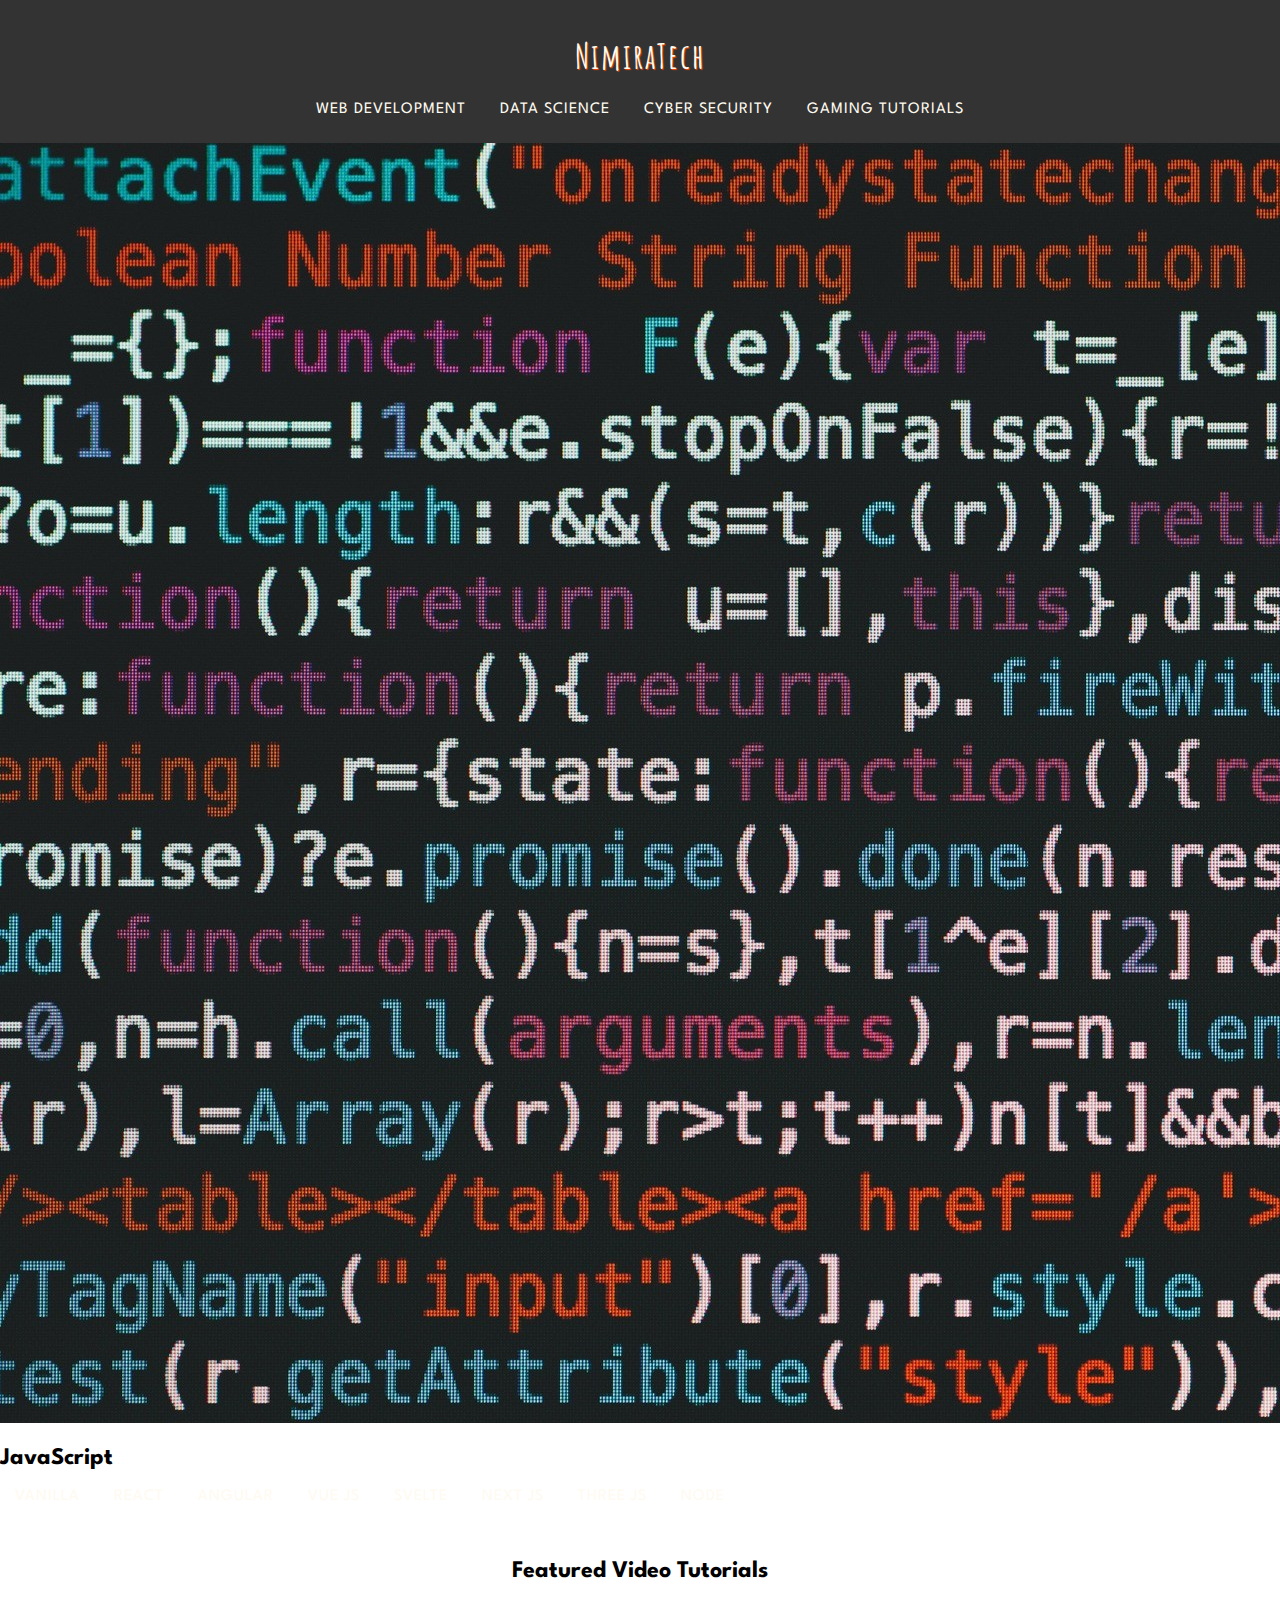
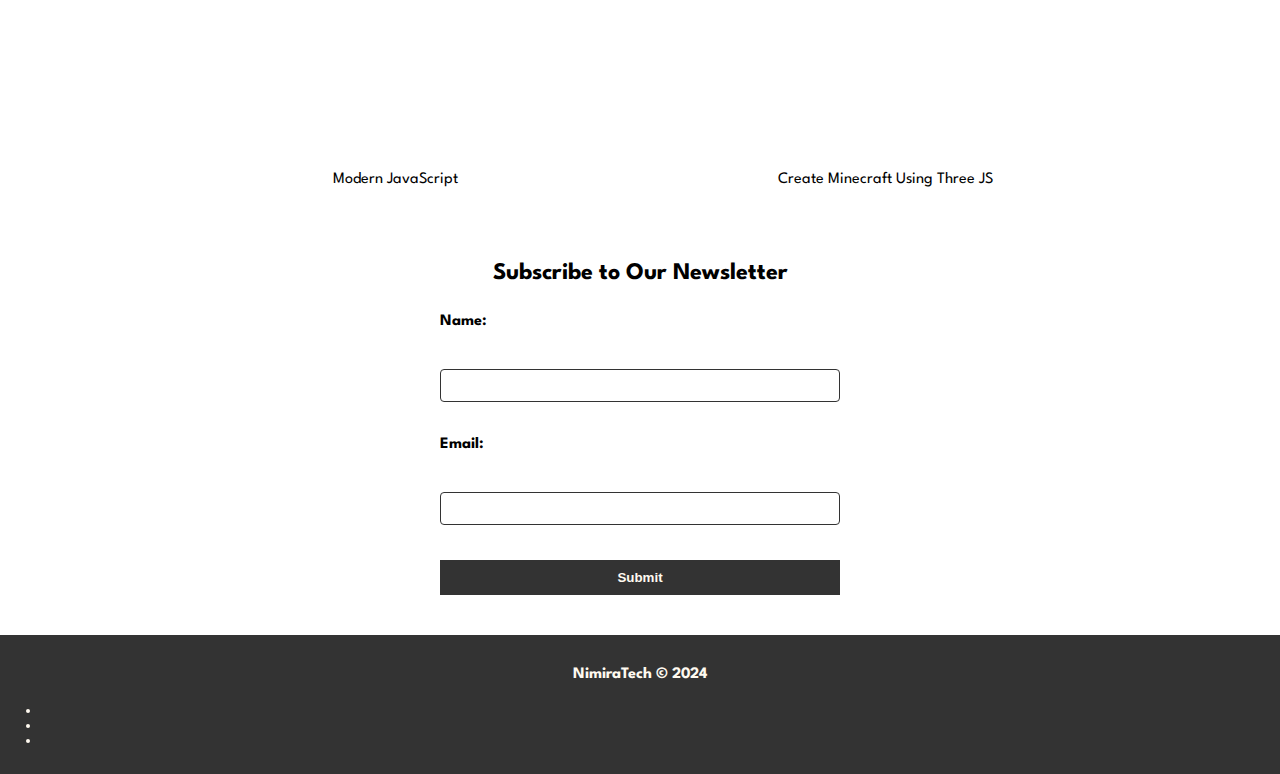
==== commit c3ad9edf: "Updated footer HTML" ====
--- a/WebDevPrice -- Updated/index.html
+++ b/WebDevPrice -- Updated/index.html
@@ -22,42 +22,25 @@
       </ul>
     </nav>
   </header>
-  <section class="section-1">
-    <div>
-      <h2>JavaScript</h2>
-      <img src="./images/code.jpg" alt="coding" width="200" height="200">
-      <p> Web development is the process of creating websites and web applications. It involves front-end development, which focuses on user interface and experience, and back-end development, which manages server-side logic, databases, and application functionality.</p>
-    </div>
-    <div>
-      <h2>Links</h2>
-      <ul>
-        <li>
-          <a href="https://developer.mozilla.org/en-US/docs/Learn/JavaScript">Vanilla</a>
-        </li>
-        <li>
-          <a href="https://react.dev/">React</a>
-        </li>
-        <li>
-          <a href="https://angular.dev/">Angular</a>
-        </li>
-        <li>
-          <a href="https://vuejs.org/">Vue JS</a>
-        </li>
-        <li>
-          <a href="https://svelte.dev/">Svelte</a>
-        </li>
-        <li>
-          <a href="https://nextjs.org/">Next JS</a>
-        </li>
-        <li>
-          <a href="https://threejs.org/">Three JS</a>
-        </li>
-        <li>
-          <a href="https://nodejs.org/en">Node</a>
-        </li>
-      </ul>
+  <section class="hero-section">
+    <img src="./images/code.jpg" alt="Hero image of coding" class="hero-image">
+    <div class="hero-content">
+      <h2 class="hero-heading">JavaScript</h2>
+      <nav class="hero-nav">
+        <ul>
+          <li><a href="https://developer.mozilla.org/en-US/docs/Learn/JavaScript">Vanilla</a></li>
+          <li><a href="https://react.dev/">React</a></li>
+          <li><a href="https://angular.dev/">Angular</a></li>
+          <li><a href="https://vuejs.org/">Vue JS</a></li>
+          <li><a href="https://svelte.dev/">Svelte</a></li>
+          <li><a href="https://nextjs.org/">Next JS</a></li>
+          <li><a href="https://threejs.org/">Three JS</a></li>
+          <li><a href="https://nodejs.org/en">Node</a></li>
+        </ul>
+      </nav>
     </div>
   </section>
+  
   <section class="section-3">
     <h2 class="heading">Featured Video Tutorials</h2>
     <div class="video-container">
@@ -84,19 +67,20 @@
   </section>
   <footer>
     <h4>NimiraTech &copy; 2024</h4>
-    <ul>
+    <ul class="social-icons">
       <li>
         <a href="#">
-          <i class="fa-brands fa-github"></i>
+          <i class="fa-brands fa-github" aria-label="GitHub"></i>
         </a>
       </li>
       <li>
-        <a href="#"><i class="fa-brands fa-discord"></i></a>
+        <a href="#"><i class="fa-brands fa-discord" aria-label="Discord"></i></a>
       </li>
       <li>   
-        <a href="#"><i class="fa-brands fa-youtube"></i></a>
+        <a href="#"><i class="fa-brands fa-youtube" aria-label="YouTube"></i></a>
       </li>
     </ul>
   </footer>
+  
 </body>
 </html>
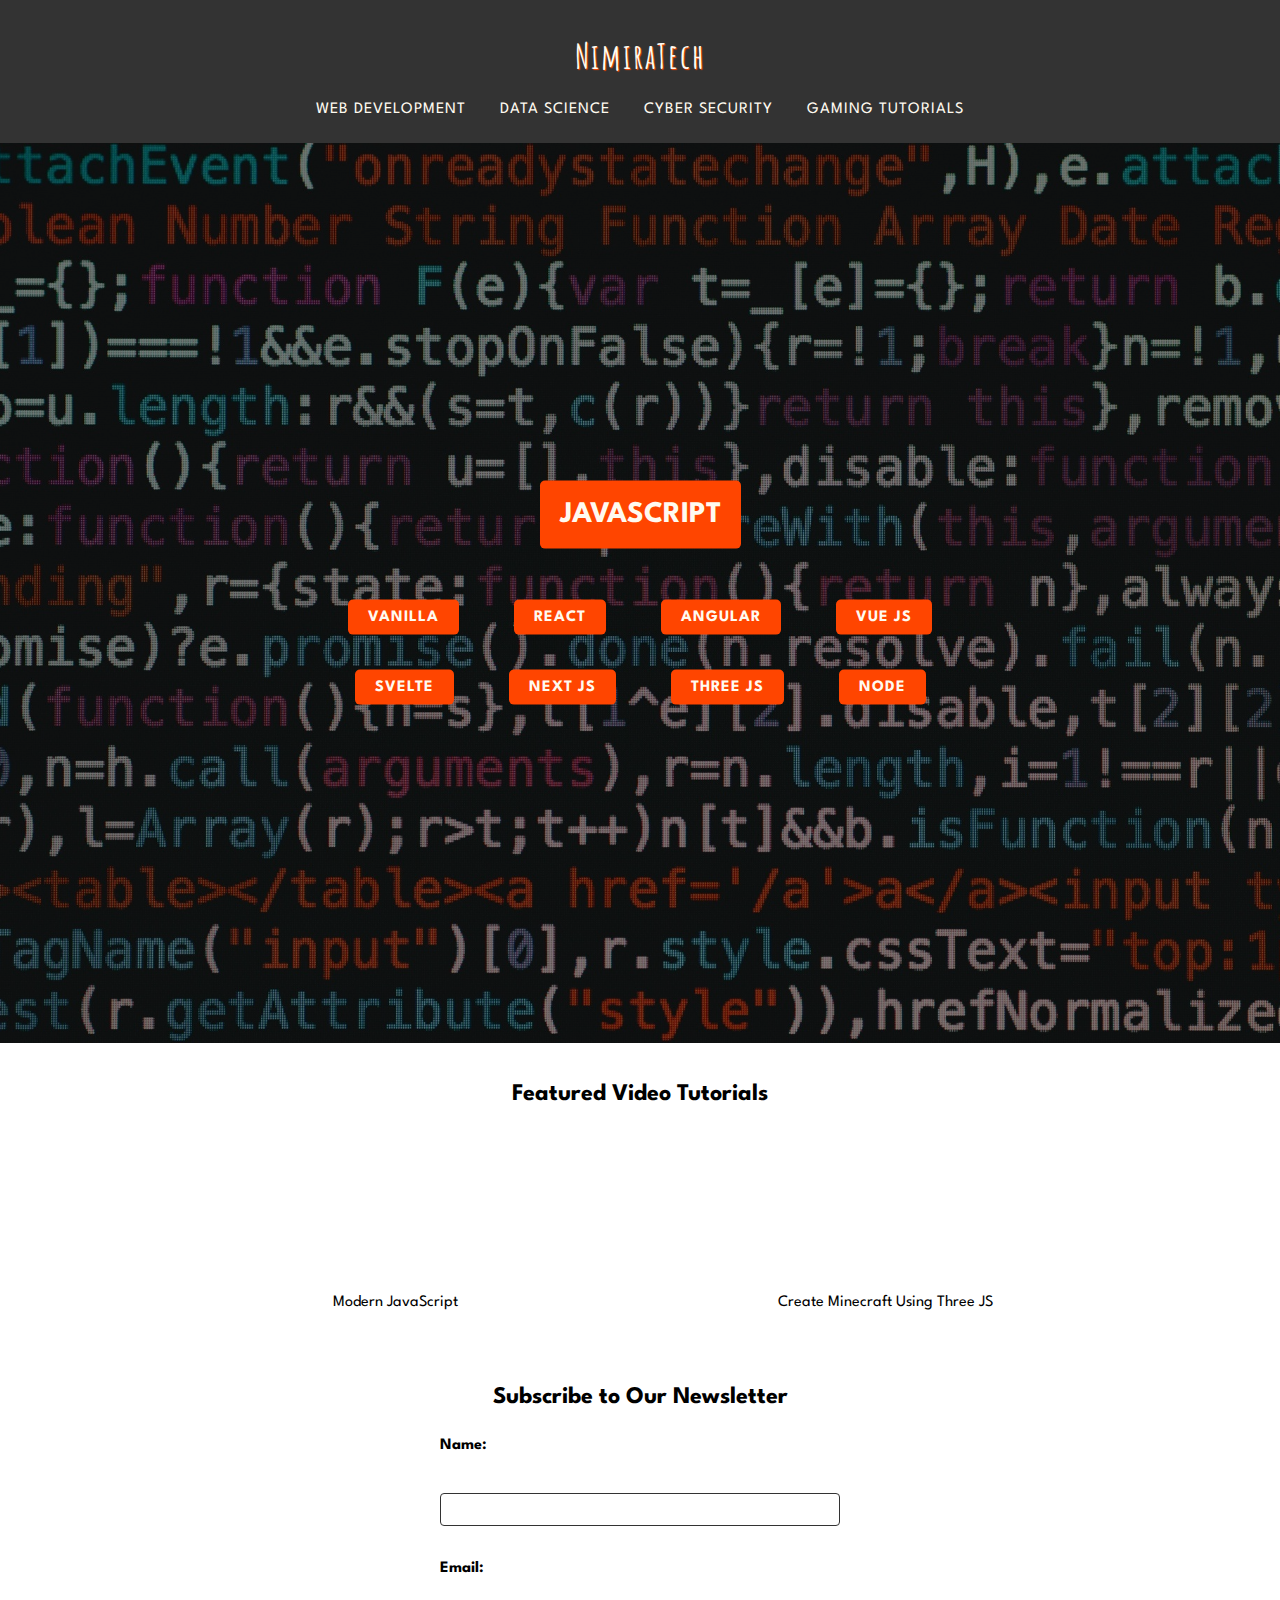
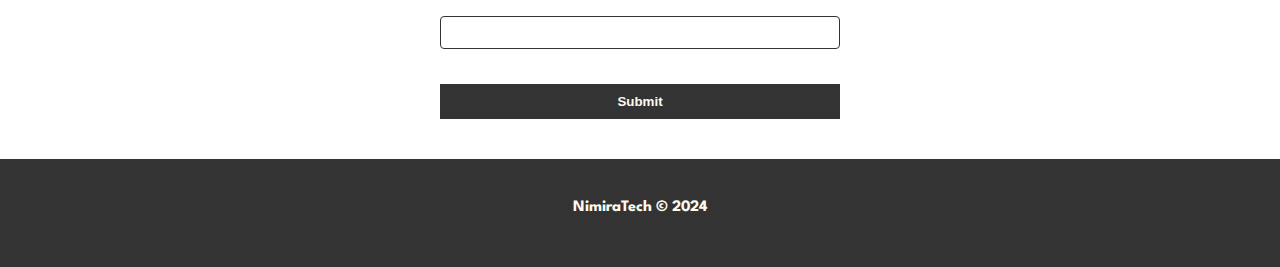
==== commit 72c48acc: "Stlyed the footer. Also some updates to Section 4 form" ====
--- a/WebDevPrice -- Updated/index.html
+++ b/WebDevPrice -- Updated/index.html
@@ -55,16 +55,16 @@
     </div>
   </section>
   
-  <section class="section-4">
-    <form>
-        <h2 class="heading">Subscribe to Our Newsletter</h2>
-        <label for="name">Name:</label><br>
-        <input type="text" id="name" name="name"><br>
-        <label for="email">Email:</label><br>
-        <input type="email" id="email" name="email"><br>
-        <button type="submit">Submit</button>
-    </form>
+  <section class="section-4"> 
+    <form> 
+      <h2 class="heading">Subscribe to Our Newsletter</h2> 
+      <label for="name">Name:</label><br> 
+      <input type="text" id="name" name="name" required><br> 
+      <label for="email">Email:</label><br> <input type="email" id="email" name="email" required><br> 
+      <button type="submit">Submit</button> 
+    </form> 
   </section>
+  
   <footer>
     <h4>NimiraTech &copy; 2024</h4>
     <ul class="social-icons">
--- a/WebDevPrice -- Updated/style.css
+++ b/WebDevPrice -- Updated/style.css
@@ -20,7 +20,7 @@
   text-shadow: 1px 1px 1px var(--orange);
 }
 
-header, footer {
+header {
   background-color: var(--dark);
   color: var(--light);
   text-align: center;
@@ -57,6 +57,68 @@
   padding: 20px; 
   max-width: 960px; 
   margin: 0 auto; 
+}
+
+.hero-section {
+  position: relative;
+  height: 100vh;
+  width: 100%;
+  overflow: hidden;
+}
+
+.hero-heading {
+  display: inline-block;
+  background-color: var(--orange);
+  padding: 20px;
+  color: var(--light);
+  border-radius: 5px;
+  font-size: 30px;
+  text-transform: uppercase;
+}
+
+.hero-image {
+  width: 100%;
+  height: 100%;
+  object-fit: cover;
+  filter: brightness(50%);
+}
+
+.hero-content {
+  position: absolute;
+  top: 50%;
+  left: 50%;
+  transform: translate(-50%, -50%);
+  text-align: center;
+  color: var(--light);
+}
+
+.hero-nav ul {
+  list-style-type: none;
+  padding: 0;
+  display: flex;
+  flex-wrap: wrap;
+  justify-content: center;
+  gap: 15px;
+}
+
+.hero-nav ul li {
+  display: inline;
+  margin: 20px;
+}
+
+.hero-nav ul li a {
+  color: var(--light);
+  text-decoration: none;
+  font-weight: bold;
+  background-color: var(--orange);
+  padding: 10px 20px;
+  border-radius: 5px;
+  transition: all 0.3s ease-in;
+}
+
+.hero-nav ul li a:hover {
+  color: var(--orange);
+  background-color: var(--light);
 }
 
 .heading {
@@ -115,6 +177,40 @@
   background-color: var(--orange); 
 }
 
+footer { 
+  background-color: var(--dark); 
+  color: var(--light); 
+  text-align: center; 
+  padding: 20px 0; 
+} 
+
+footer h4 { 
+  margin-bottom: 10px; 
+} 
+
+.social-icons { 
+  list-style-type: none; 
+  padding: 0; 
+  display: flex; 
+  justify-content: 
+  center; 
+  gap: 20px; 
+} 
+
+.social-icons li { 
+  display: inline; 
+} 
+
+.social-icons a { 
+  color: var(--light); 
+  font-size: 24px; 
+  transition: color 0.3s ease; 
+} 
+
+.social-icons a:hover { 
+  color: var(--orange); 
+}
+
 @media (max-width: 600px) {
   .section-3 .video-item {
     flex: 1 1 100%;
